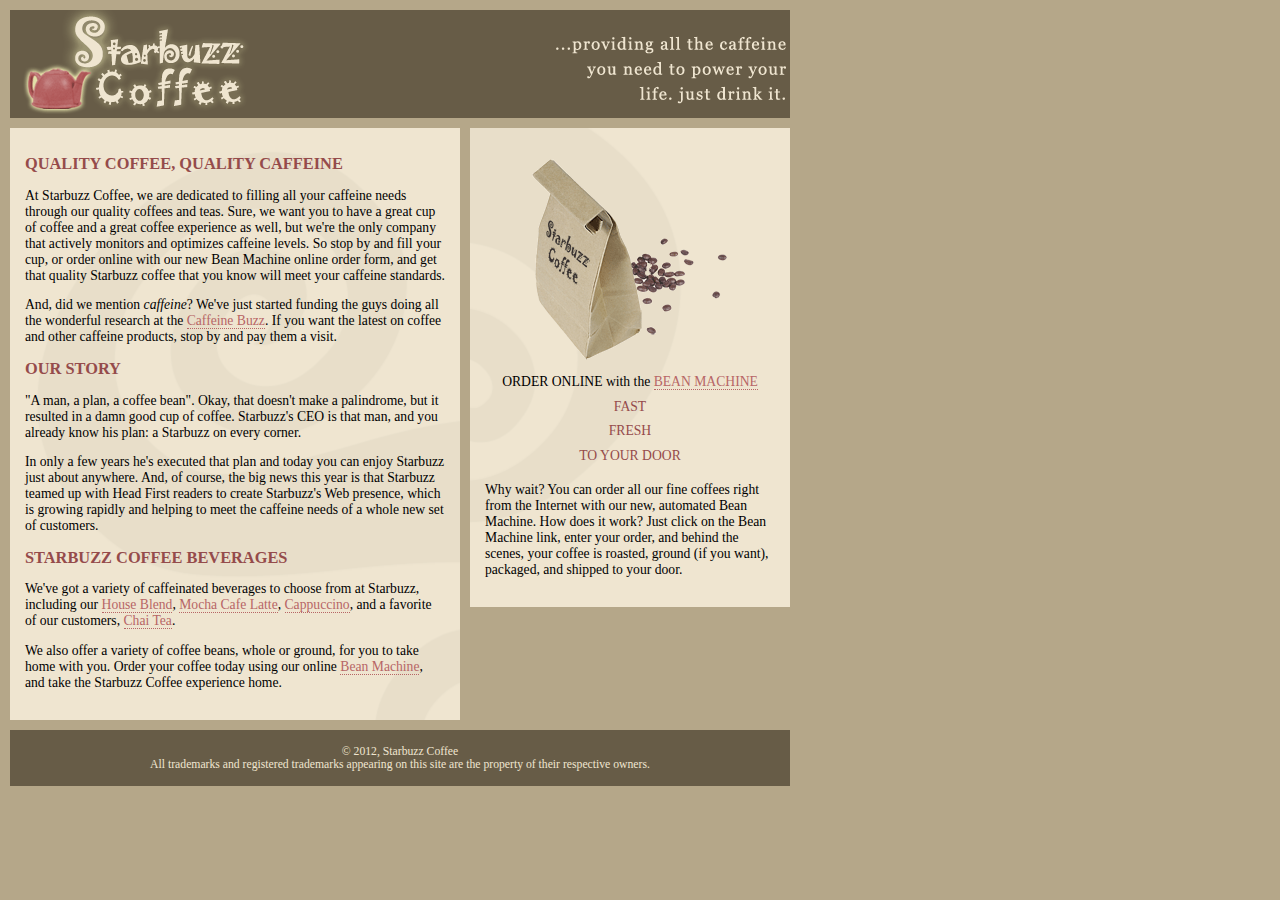
==== index.html @ 84d73b67 "float" ====
<!DOCTYPE html>
<html>
  <head>
    <meta charset="utf-8">
    <title>Starbuzz Coffee</title>
    <link rel="stylesheet" type="text/css" href="starbuzz.css">
  </head> 

  <body>
    <div id="all">
    <div id="header">
      <img src="images/header.gif" alt="Starbuzz Coffee header image">
    </div>

    <div id="main">
      <h1>QUALITY COFFEE, QUALITY CAFFEINE</h1>
      <p>
        At Starbuzz Coffee, we are dedicated to filling all your  caffeine needs through our 
        quality coffees and teas. Sure, we want you to have a great cup of coffee and a great 
        coffee experience as well, but we're the only company that actively monitors and 
        optimizes caffeine levels. So stop by and fill your cup, or order online with our new Bean 
        Machine online order form, and get that quality Starbuzz coffee that you know will meet 
        your caffeine standards.
      </p>
      <p>
        And, did we mention <em>caffeine</em>? We've just started funding the guys doing all 
        the wonderful research at the <a href="http://buzz.wickedlysmart.com"
        title="Read all about caffeine on the Buzz">Caffeine Buzz</a>.
        If you want the latest on coffee and other caffeine products, 
        stop by and pay them a visit.
      </p>
      <h1>OUR STORY</h1>
      <p>
        "A man, a plan, a coffee bean". Okay, that doesn't make a palindrome, but it resulted
        in a damn good cup of coffee.  Starbuzz's CEO is that man, and you already know his 
        plan: a Starbuzz on every corner.
      </p> 
      <p>In only a few years he's executed that plan and today 
        you can enjoy Starbuzz just about anywhere.  And, of course, the big news this year 
        is that Starbuzz teamed up with Head First readers to create Starbuzz's Web presence,  
        which is growing rapidly and helping to meet the caffeine needs of a whole new set of 
        customers.  
      </p>
      <h1>STARBUZZ COFFEE BEVERAGES</h1>
      <p>
        We've got a variety of caffeinated beverages to choose
        from at Starbuzz, including our 
        <a href="beverages.html#house" title="House Blend">House Blend</a>,
        <a href="beverages.html#mocha" title="Mocha Cafe Latte">Mocha Cafe Latte</a>, 
        <a href="beverages.html#cappuccino" title="Cappuccino">Cappuccino</a>,
        and a favorite of our customers, 
        <a href="beverages.html#chai" title="Chai Tea">Chai Tea</a>.
      </p>
      <p>
        We also offer a variety of coffee beans, whole or ground, for you to
        take home with you.  Order your coffee today using our online
        <a href="form.html">Bean Machine</a>, and take
        the Starbuzz Coffee experience home.
      </p>
    </div>

    <div id="sidebar">
      <p class="beanheading">
        <img src="images/bag.gif" alt="Bean Machine bag">
        <br>
        ORDER ONLINE
        with the 
        <a href="form.html">BEAN MACHINE</a>
        <br>
        <span class="slogan">
            FAST <br>
            FRESH <br>
            TO YOUR DOOR <br>
        </span>
      </p>
      <p>
        Why wait?  You can order all our fine coffees right from the Internet with our new, 
        automated Bean Machine.  How does it work?  Just click on the Bean Machine link, 
        enter your order, and behind the scenes, your coffee is roasted, ground 
        (if you want), packaged, and shipped to your door.
      </p>
    </div>

    <div id="footer">
      &copy; 2012, Starbuzz Coffee
      <br>
      All trademarks and registered trademarks appearing on 
      this site are the property of their respective owners.
    </div>
  </div>
  </body>
</html>
---- starbuzz.css ----
body { 
  background-color: #b5a789;
  font-family:      Georgia, "Times New Roman", Times, serif;
  font-size:        small;
  margin:           0px;
}

#header {
  background-color: #675c47;
  margin:           10px;
  height:           108px;
}

#main {
  background:       #efe5d0 url(images/background.gif) top left;
  font-size:        105%;
  padding:          15px;
  margin:           0px 10px 10px 10px;
  width: 420px;
  float: left;
}

#sidebar {
  background:       #efe5d0 url(images/background.gif) bottom right;
  font-size:        105%;
  padding:          15px;
  margin:           0px 10px 10px 470px;
}

#footer {
  background-color: #675c47;
  color:            #efe5d0;
  text-align:       center;
  padding:          15px;
  margin:           10px;
  font-size:        90%;
  clear: left;
}

h1 {
  font-size:        120%;
  color:            #954b4b;
}

.slogan { color: #954b4b; }

.beanheading {
  text-align:       center;
  line-height:      1.8em;
}

a:link {
  color:            #b76666;
  text-decoration:  none;
  border-bottom:    thin dotted #b76666;
}
a:visited {
  color:            #675c47;
  text-decoration:  none;
  border-bottom:    thin dotted #675c47;
}
#all{
  width: 800px;
  padd
}
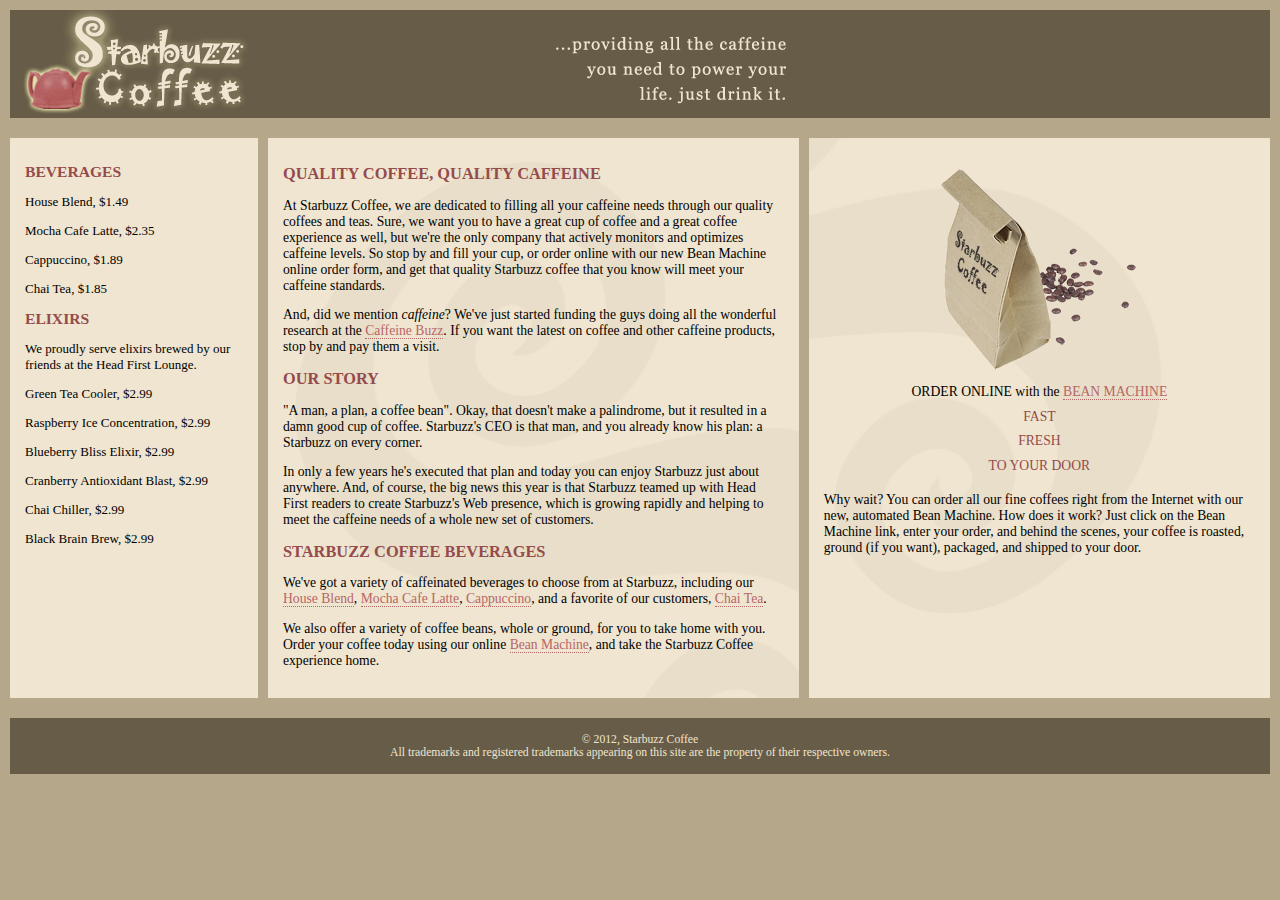
==== commit bf815502: "table" ====
--- a/index.html
+++ b/index.html
@@ -7,79 +7,105 @@
   </head> 
 
   <body>
-    <div id="all">
     <div id="header">
       <img src="images/header.gif" alt="Starbuzz Coffee header image">
     </div>
 
-    <div id="main">
-      <h1>QUALITY COFFEE, QUALITY CAFFEINE</h1>
-      <p>
-        At Starbuzz Coffee, we are dedicated to filling all your  caffeine needs through our 
-        quality coffees and teas. Sure, we want you to have a great cup of coffee and a great 
-        coffee experience as well, but we're the only company that actively monitors and 
-        optimizes caffeine levels. So stop by and fill your cup, or order online with our new Bean 
-        Machine online order form, and get that quality Starbuzz coffee that you know will meet 
-        your caffeine standards.
-      </p>
-      <p>
-        And, did we mention <em>caffeine</em>? We've just started funding the guys doing all 
-        the wonderful research at the <a href="http://buzz.wickedlysmart.com"
-        title="Read all about caffeine on the Buzz">Caffeine Buzz</a>.
-        If you want the latest on coffee and other caffeine products, 
-        stop by and pay them a visit.
-      </p>
-      <h1>OUR STORY</h1>
-      <p>
-        "A man, a plan, a coffee bean". Okay, that doesn't make a palindrome, but it resulted
-        in a damn good cup of coffee.  Starbuzz's CEO is that man, and you already know his 
-        plan: a Starbuzz on every corner.
-      </p> 
-      <p>In only a few years he's executed that plan and today 
-        you can enjoy Starbuzz just about anywhere.  And, of course, the big news this year 
-        is that Starbuzz teamed up with Head First readers to create Starbuzz's Web presence,  
-        which is growing rapidly and helping to meet the caffeine needs of a whole new set of 
-        customers.  
-      </p>
-      <h1>STARBUZZ COFFEE BEVERAGES</h1>
-      <p>
-        We've got a variety of caffeinated beverages to choose
-        from at Starbuzz, including our 
-        <a href="beverages.html#house" title="House Blend">House Blend</a>,
-        <a href="beverages.html#mocha" title="Mocha Cafe Latte">Mocha Cafe Latte</a>, 
-        <a href="beverages.html#cappuccino" title="Cappuccino">Cappuccino</a>,
-        and a favorite of our customers, 
-        <a href="beverages.html#chai" title="Chai Tea">Chai Tea</a>.
-      </p>
-      <p>
-        We also offer a variety of coffee beans, whole or ground, for you to
-        take home with you.  Order your coffee today using our online
-        <a href="form.html">Bean Machine</a>, and take
-        the Starbuzz Coffee experience home.
-      </p>
-    </div>
+    <div class="tableC">
+      <div class="tableR">
+          <div class="drinks">
+              <h1>BEVERAGES</h1>
+                <p>House Blend, $1.49</p>
+                <p>Mocha Cafe Latte, $2.35</p>
+                <p>Cappuccino, $1.89</p>
+                <p>Chai Tea, $1.85</p>
+              <h1>ELIXIRS</h1>
+                <p>
+                  We proudly serve elixirs brewed by our friends
+                  at the Head First Lounge.
+                </p>
+                <p>Green Tea Cooler, $2.99</p>
+                <p>Raspberry Ice Concentration, $2.99</p>
+                <p>Blueberry Bliss Elixir, $2.99</p>
+                <p>Cranberry Antioxidant Blast, $2.99</p>
+                <p>Chai Chiller, $2.99</p>
+                <p>Black Brain Brew, $2.99</p>
+          </div>
 
-    <div id="sidebar">
-      <p class="beanheading">
-        <img src="images/bag.gif" alt="Bean Machine bag">
-        <br>
-        ORDER ONLINE
-        with the 
-        <a href="form.html">BEAN MACHINE</a>
-        <br>
-        <span class="slogan">
-            FAST <br>
-            FRESH <br>
-            TO YOUR DOOR <br>
-        </span>
-      </p>
-      <p>
-        Why wait?  You can order all our fine coffees right from the Internet with our new, 
-        automated Bean Machine.  How does it work?  Just click on the Bean Machine link, 
-        enter your order, and behind the scenes, your coffee is roasted, ground 
-        (if you want), packaged, and shipped to your door.
-      </p>
-    </div>
+      
+        
+        <div id="main">
+          <h1>QUALITY COFFEE, QUALITY CAFFEINE</h1>
+          <p>
+            At Starbuzz Coffee, we are dedicated to filling all your  caffeine needs through our 
+            quality coffees and teas. Sure, we want you to have a great cup of coffee and a great 
+            coffee experience as well, but we're the only company that actively monitors and 
+            optimizes caffeine levels. So stop by and fill your cup, or order online with our new Bean 
+            Machine online order form, and get that quality Starbuzz coffee that you know will meet 
+            your caffeine standards.
+          </p>
+          <p>
+            And, did we mention <em>caffeine</em>? We've just started funding the guys doing all 
+            the wonderful research at the <a href="http://buzz.wickedlysmart.com"
+            title="Read all about caffeine on the Buzz">Caffeine Buzz</a>.
+            If you want the latest on coffee and other caffeine products, 
+            stop by and pay them a visit.
+          </p>
+          <h1>OUR STORY</h1>
+          <p>
+            "A man, a plan, a coffee bean". Okay, that doesn't make a palindrome, but it resulted
+            in a damn good cup of coffee.  Starbuzz's CEO is that man, and you already know his 
+            plan: a Starbuzz on every corner.
+          </p> 
+          <p>In only a few years he's executed that plan and today 
+            you can enjoy Starbuzz just about anywhere.  And, of course, the big news this year 
+            is that Starbuzz teamed up with Head First readers to create Starbuzz's Web presence,  
+            which is growing rapidly and helping to meet the caffeine needs of a whole new set of 
+            customers.  
+          </p>
+          <h1>STARBUZZ COFFEE BEVERAGES</h1>
+          <p>
+            We've got a variety of caffeinated beverages to choose
+            from at Starbuzz, including our 
+            <a href="beverages.html#house" title="House Blend">House Blend</a>,
+            <a href="beverages.html#mocha" title="Mocha Cafe Latte">Mocha Cafe Latte</a>, 
+            <a href="beverages.html#cappuccino" title="Cappuccino">Cappuccino</a>,
+            and a favorite of our customers, 
+            <a href="beverages.html#chai" title="Chai Tea">Chai Tea</a>.
+          </p>
+          <p>
+            We also offer a variety of coffee beans, whole or ground, for you to
+            take home with you.  Order your coffee today using our online
+            <a href="form.html">Bean Machine</a>, and take
+            the Starbuzz Coffee experience home.
+          </p>
+        </div>
+        
+        <div id="sidebar">
+            <p class="beanheading">
+              <img src="images/bag.gif" alt="Bean Machine bag">
+              <br>
+              ORDER ONLINE
+              with the 
+              <a href="form.html">BEAN MACHINE</a>
+              <br>
+              <span class="slogan">
+                  FAST <br>
+                  FRESH <br>
+                  TO YOUR DOOR <br>
+              </span>
+            </p>
+            <p>
+              Why wait?  You can order all our fine coffees right from the Internet with our new, 
+              automated Bean Machine.  How does it work?  Just click on the Bean Machine link, 
+              enter your order, and behind the scenes, your coffee is roasted, ground 
+              (if you want), packaged, and shipped to your door.
+            </p>
+        </div>
+        
+      </div>
+      </div>
+
 
     <div id="footer">
       &copy; 2012, Starbuzz Coffee
@@ -87,7 +113,8 @@
       All trademarks and registered trademarks appearing on 
       this site are the property of their respective owners.
     </div>
-  </div>
+  <script src="http://www.jq22.com/jquery/jquery-3.3.1.js"></script>
+  <script src="jquery.js"></script>
   </body>
 </html>
 
--- a/starbuzz.css
+++ b/starbuzz.css
@@ -12,19 +12,21 @@
 }
 
 #main {
+  display: table-cell;
   background:       #efe5d0 url(images/background.gif) top left;
   font-size:        105%;
   padding:          15px;
-  margin:           0px 10px 10px 10px;
-  width: 420px;
-  float: left;
+  vertical-align: top;
 }
 
 #sidebar {
+  display: table-cell;
   background:       #efe5d0 url(images/background.gif) bottom right;
   font-size:        105%;
   padding:          15px;
-  margin:           0px 10px 10px 470px;
+  display: table-cell;
+  vertical-align: top;
+  margin-left: 10px;
 }
 
 #footer {
@@ -61,5 +63,29 @@
 }
 #all{
   width: 800px;
-  padd
+  padding-top: 5px;
+  padding-bottom: 5px;
+  background-color: #675c47;
+  margin-left: auto;
+  margin-right: auto;
+}
+div.tableC{
+  display: table;
+}
+div.tableR{
+  display: table-row;
+}
+.tableC{
+  display: table;
+  border-spacing: 10px;
+}
+.tableR{
+  display: table-row;
+}
+.drinks{
+  display: table-cell;
+  background-color: #efe5d0;
+  width:20%;
+  padding:15px;
+  vertical-align:top;
 }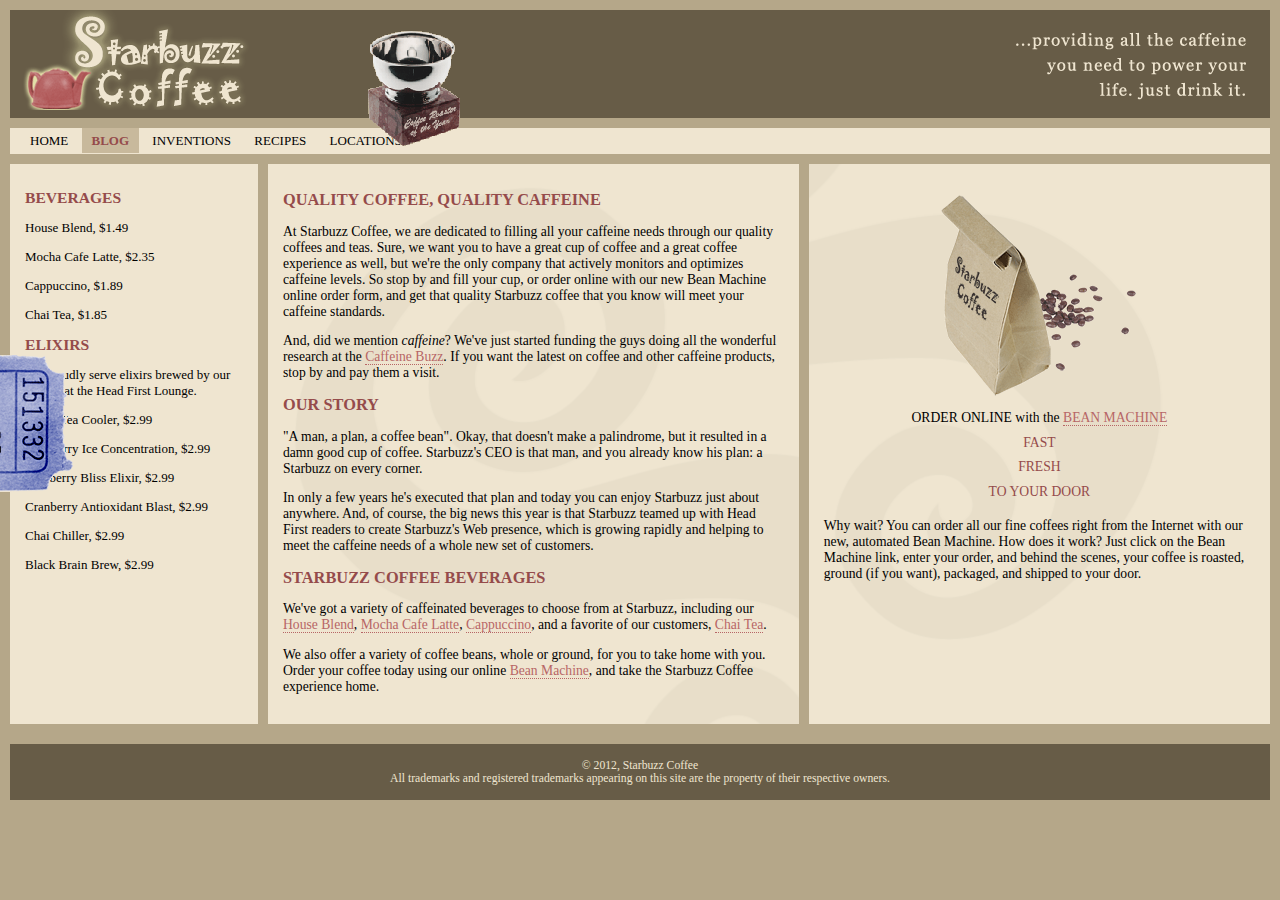
==== commit 7de29f9c: "nav" ====
--- a/index.html
+++ b/index.html
@@ -7,9 +7,21 @@
   </head> 
 
   <body>
-    <div id="header">
-      <img src="images/header.gif" alt="Starbuzz Coffee header image">
-    </div>
+    <header>
+      <div class="headerImageLeft"></div>
+      <div class="award"><img src="images/award.gif"></div>
+      <div class="headerImageRight"></div>
+    </header>
+
+    <nav>
+      <ul>
+        <li><a>HOME</a></li>
+        <li class="selected"><a href="blog.html">BLOG</a></li>
+        <li><a>INVENTIONS</a></li>
+        <li><a>RECIPES</a></li>
+        <li><a>LOCATIONS</a></li>
+      </ul>
+    </nav>
 
     <div class="tableC">
       <div class="tableR">
@@ -30,6 +42,9 @@
                 <p>Cranberry Antioxidant Blast, $2.99</p>
                 <p>Chai Chiller, $2.99</p>
                 <p>Black Brain Brew, $2.99</p>
+                <div class="coupon">
+                  <img src="images/ticket.gif">
+                </div>
           </div>
 
       
@@ -81,7 +96,7 @@
           </p>
         </div>
         
-        <div id="sidebar">
+        <aside>
             <p class="beanheading">
               <img src="images/bag.gif" alt="Bean Machine bag">
               <br>
@@ -101,18 +116,17 @@
               enter your order, and behind the scenes, your coffee is roasted, ground 
               (if you want), packaged, and shipped to your door.
             </p>
-        </div>
-        
+        </aside>
       </div>
-      </div>
+    </div>
 
-
-    <div id="footer">
+    <footer>
       &copy; 2012, Starbuzz Coffee
       <br>
       All trademarks and registered trademarks appearing on 
       this site are the property of their respective owners.
-    </div>
+    </footer>
+  </div>
   <script src="http://www.jq22.com/jquery/jquery-3.3.1.js"></script>
   <script src="jquery.js"></script>
   </body>
--- a/starbuzz.css
+++ b/starbuzz.css
@@ -5,10 +5,11 @@
   margin:           0px;
 }
 
-#header {
+header{
   background-color: #675c47;
-  margin:           10px;
+  margin:10px 10px 0px 10px;
   height:           108px;
+  
 }
 
 #main {
@@ -19,7 +20,7 @@
   vertical-align: top;
 }
 
-#sidebar {
+aside {
   display: table-cell;
   background:       #efe5d0 url(images/background.gif) bottom right;
   font-size:        105%;
@@ -29,7 +30,7 @@
   margin-left: 10px;
 }
 
-#footer {
+footer {
   background-color: #675c47;
   color:            #efe5d0;
   text-align:       center;
@@ -88,4 +89,58 @@
   width:20%;
   padding:15px;
   vertical-align:top;
+}
+.headerImageLeft{
+  position: absolute;
+  float: left;
+  background-image: url(images/header.gif);
+  width: 400px;
+  height: 100px;
+}
+.headerImageRight{
+  float: right;
+  background-image: url(images/header.gif);
+  width: 400px;
+  height: 100px;
+  background-position: -400px;
+}
+.award{
+  position: absolute;
+  top: 30px;
+  left: 365px;
+  line-height: auto;
+}
+.coupon{
+  position: fixed;
+  top: 350px;
+  left: -200px;
+
+  transition: all 1s linear;
+}
+.coupon:hover{
+  left: 0px;
+}
+.coupon img{
+    border: none;
+}
+nav{
+  background-color: #efe5d0;
+  margin: 10px 10px 0px 10px;
+}
+nav ul{
+  margin:0px;
+  list-style-type: none;
+  padding: 5px 0px 5px 10px;
+}
+nav ul li{
+  display: inline;
+  padding:5px 10px 5px 10px;
+}
+.selected{
+  background-color: #c8b99c;
+}
+nav ul li a:link,nav ul li a:visited{
+  color: #954b4b;
+  border-bottom: none;
+  font-weight: bold;
 }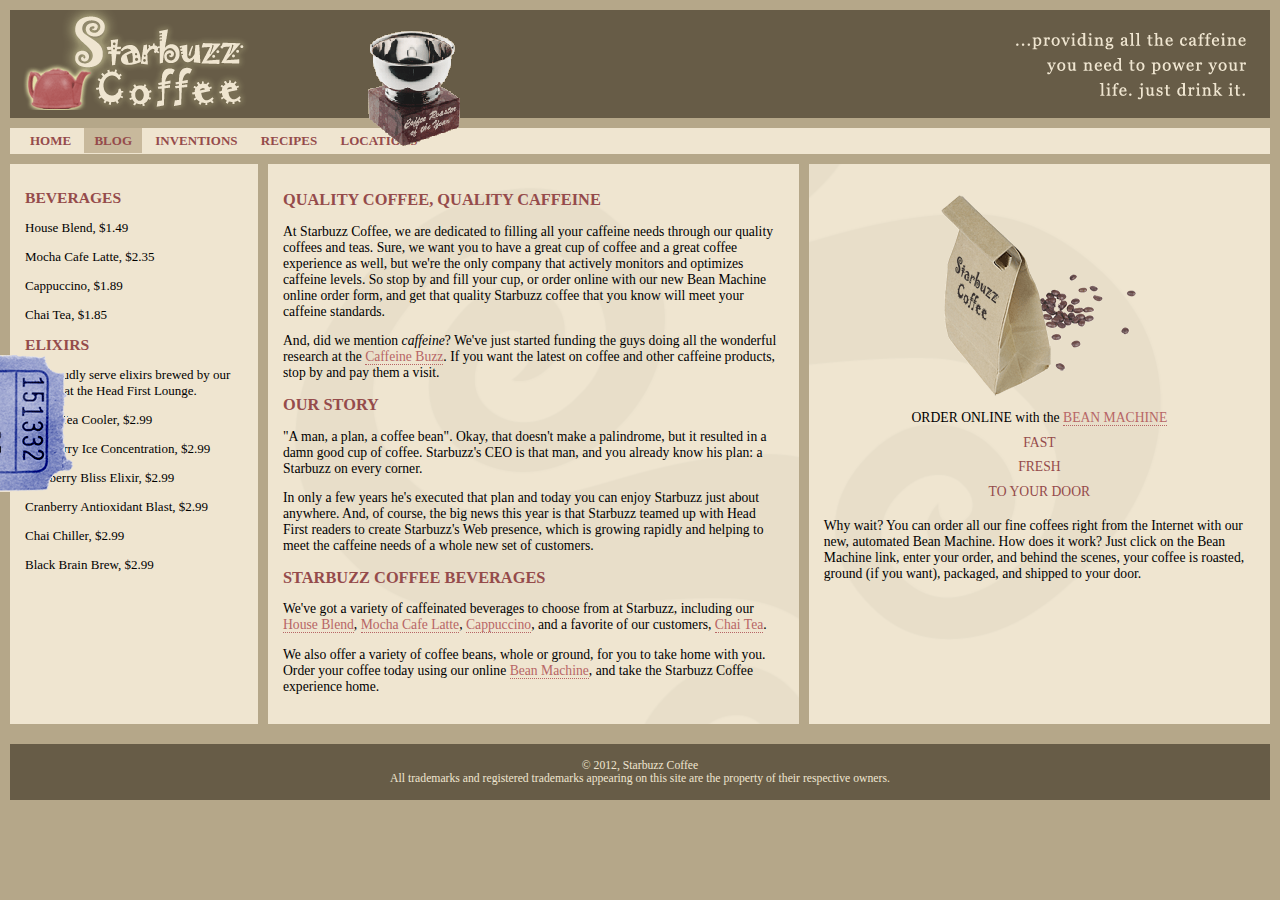
==== commit c7f43ea4: "final" ====
--- a/index.html
+++ b/index.html
@@ -7,7 +7,7 @@
   </head> 
 
   <body>
-    <header>
+    <header class="top">
       <div class="headerImageLeft"></div>
       <div class="award"><img src="images/award.gif"></div>
       <div class="headerImageRight"></div>
@@ -15,17 +15,18 @@
 
     <nav>
       <ul>
-        <li><a>HOME</a></li>
+        <li><a href="#">HOME</a></li>
         <li class="selected"><a href="blog.html">BLOG</a></li>
-        <li><a>INVENTIONS</a></li>
-        <li><a>RECIPES</a></li>
-        <li><a>LOCATIONS</a></li>
+        <li><a href="#">INVENTIONS</a></li>
+        <li><a href="#">RECIPES</a></li>
+        <li><a href="#">LOCATIONS</a></li>
       </ul>
     </nav>
 
     <div class="tableC">
       <div class="tableR">
-          <div class="drinks">
+
+          <section id="drinks">
               <h1>BEVERAGES</h1>
                 <p>House Blend, $1.49</p>
                 <p>Mocha Cafe Latte, $2.35</p>
@@ -45,11 +46,11 @@
                 <div class="coupon">
                   <img src="images/ticket.gif">
                 </div>
-          </div>
+          </section>
 
       
         
-        <div id="main">
+        <section id="main">
           <h1>QUALITY COFFEE, QUALITY CAFFEINE</h1>
           <p>
             At Starbuzz Coffee, we are dedicated to filling all your  caffeine needs through our 
@@ -94,7 +95,7 @@
             <a href="form.html">Bean Machine</a>, and take
             the Starbuzz Coffee experience home.
           </p>
-        </div>
+        </section>
         
         <aside>
             <p class="beanheading">
--- a/starbuzz.css
+++ b/starbuzz.css
@@ -5,7 +5,7 @@
   margin:           0px;
 }
 
-header{
+header.top{
   background-color: #675c47;
   margin:10px 10px 0px 10px;
   height:           108px;
@@ -83,7 +83,7 @@
 .tableR{
   display: table-row;
 }
-.drinks{
+#drinks{
   display: table-cell;
   background-color: #efe5d0;
   width:20%;
@@ -143,4 +143,7 @@
   color: #954b4b;
   border-bottom: none;
   font-weight: bold;
+}
+a:hover{
+  color: #ffffff;
 }